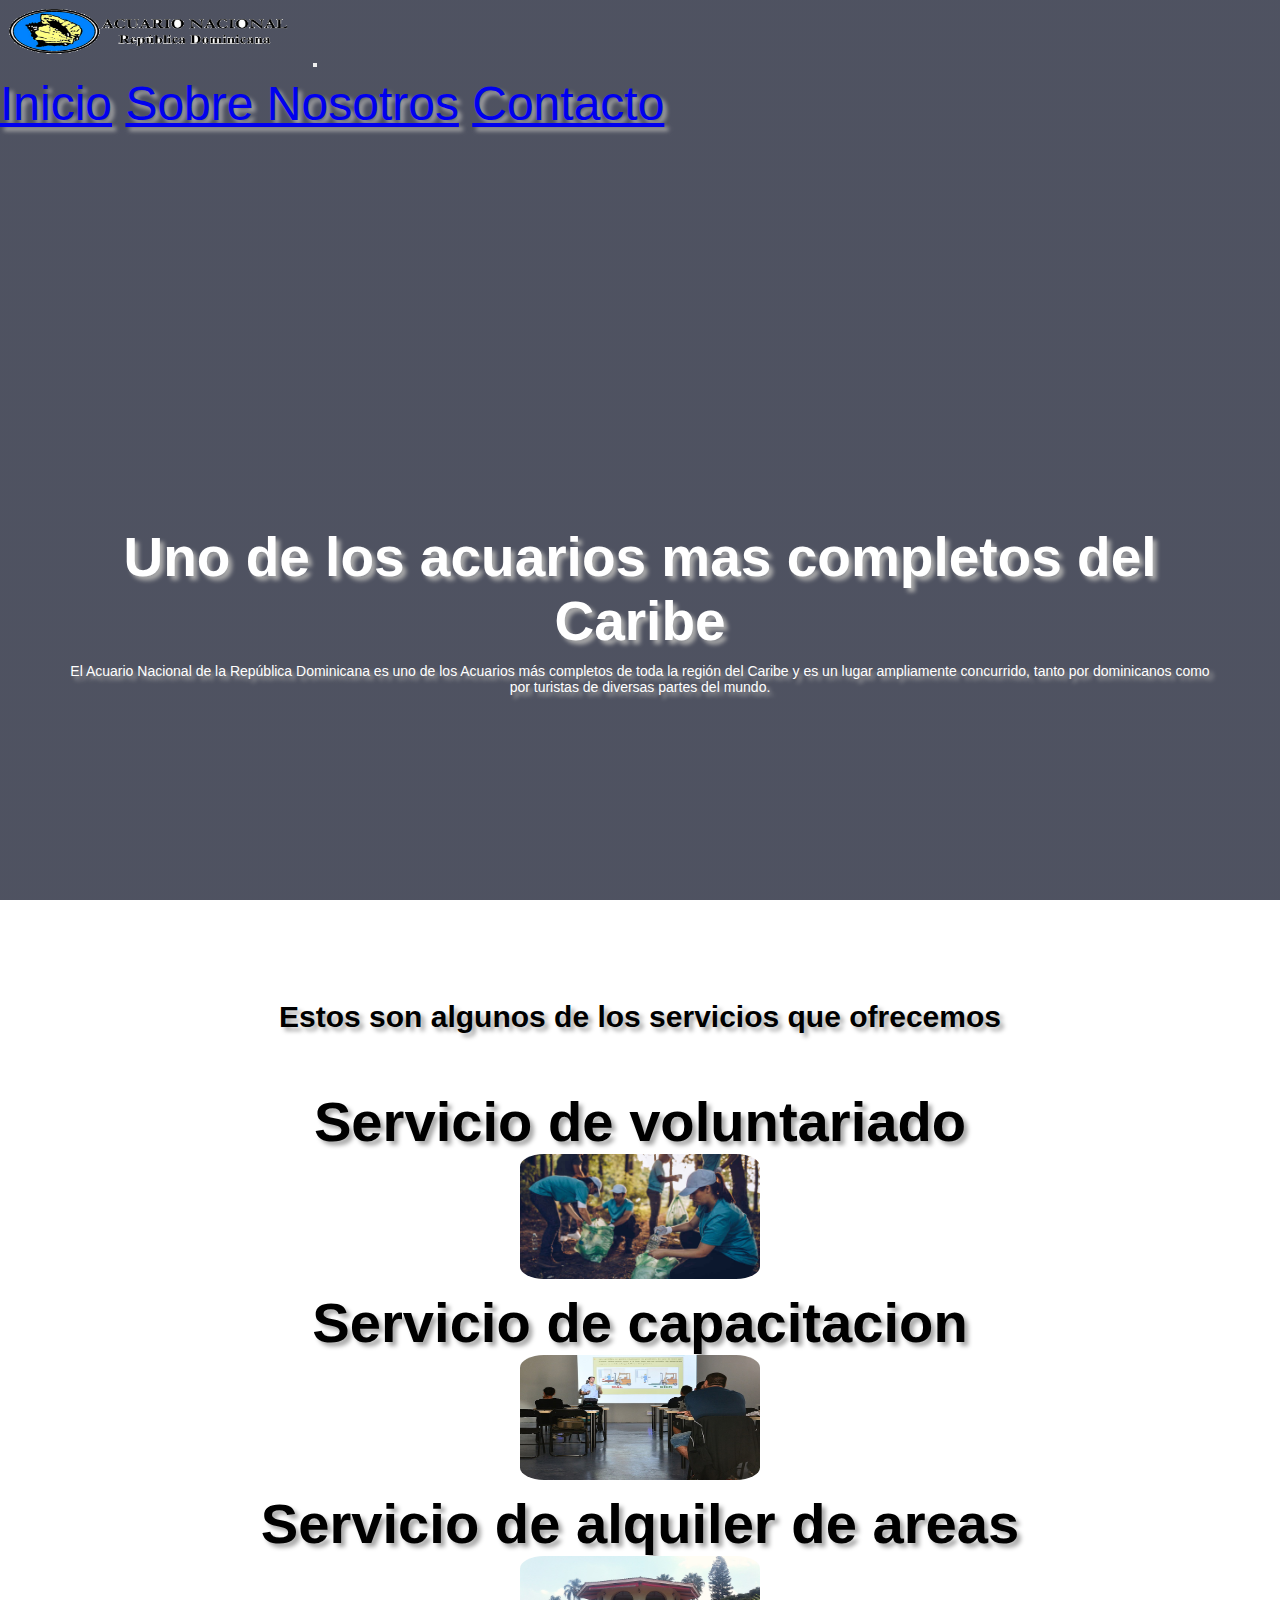
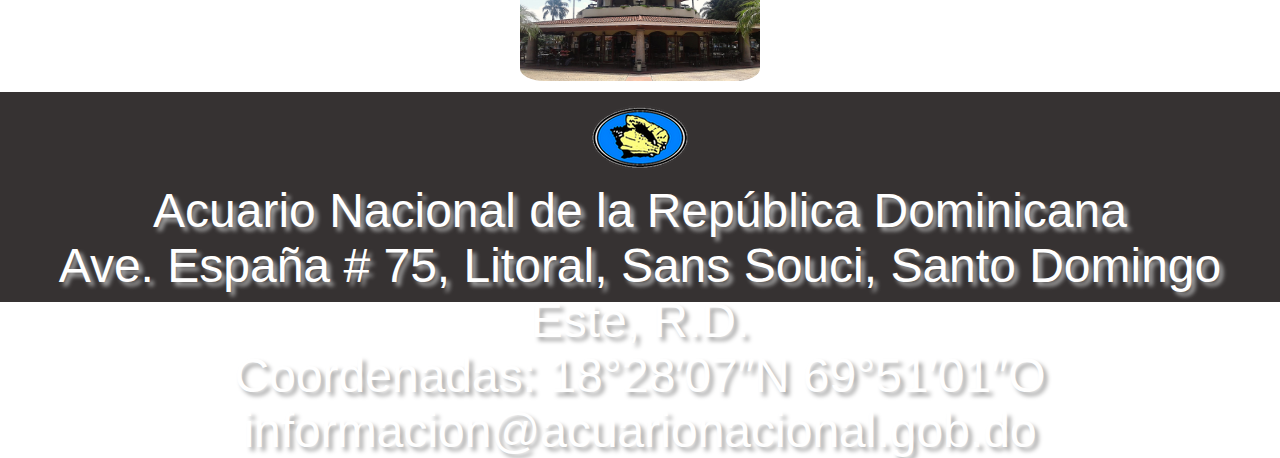
==== index.html @ 1f35f927 "Agregar plantilla" ====
<!DOCTYPE html>
<html lang="en">
<head>
    <meta charset="UTF-8">
    <meta http-equiv="X-UA-Compatible" content="IE=edge">
    <meta name="viewport" content="width=device-width, initial-scale=1.0">
    <link rel="stylesheet" href="styles.css">
    <script src="https://cdn.jsdelivr.net/npm/bootstrap@5.0.2/dist/js/bootstrap.bundle.min.js" integrity="sha384-MrcW6ZMFYlzcLA8Nl+NtUVF0sA7MsXsP1UyJoMp4YLEuNSfAP+JcXn/tWtIaxVXM" crossorigin="anonymous"></script>

    <link href="https://cdn.jsdelivr.net/npm/bootstrap@5.0.2/dist/css/bootstrap.min.css" rel="stylesheet" integrity="sha384-EVSTQN3/azprG1Anm3QDgpJLIm9Nao0Yz1ztcQTwFspd3yD65VohhpuuCOmLASjC" crossorigin="anonymous">

    <title>Acuario Nacional de la República Dominicana</title>

</head>
<body>
    <section class="header">
        
        <!--Barra de navegar-->
        <nav class="navbar navbar-expand-lg navbar-light bg-light">
            <div class="container-fluid">
                <img src="images/logo.png" alt="Logo" height="65" width="300">
            
            <button class="navbar-toggler" type="button" data-bs-toggle="collapse" data-bs-target="#navbarNavAltMarkup" aria-controls="navbarNavAltMarkup" aria-expanded="false" aria-label="Toggle navigation">
                <span class="navbar-toggler-icon"></span>
            </button>
            <div class="collapse navbar-collapse" id="navbarNavAltMarkup">
                <div class="navbar-nav">
                <a class="nav-link active" aria-current="page" href="index.html">Inicio</a>
                <a class="nav-link" href="about.html">Sobre Nosotros</a>
                <a class="nav-link" href="contact.html">Contacto</a>
                </div>
            </div>
            </div>
        </nav>


        <div class="text-box">
            <H1>
                Uno de los acuarios mas completos del Caribe
            </H1>
            <p>
                El Acuario Nacional de la República Dominicana es uno de los Acuarios más completos de toda la región del Caribe y es un lugar ampliamente concurrido, tanto por dominicanos como por turistas de diversas partes del mundo. 
            </p>
        </div>
    </section>

    <section class="servicios">
        <h1 style="font-size: 30px;">Estos son algunos de los servicios que ofrecemos</h1>
        <br>
        

        <div class="row">
            <div class="voluntariado">
                <h3>Servicio de voluntariado</h3>
                <img src="images/voluntariado.jpg" alt="" width="240" height="125">
            </div>
            
            <div class="capacitacion">
                <h3>Servicio de capacitacion</h3>
                <img src="images/capacitacion.jpg" alt="" width="240" height="125">
            </div>

            <div class="alquiler">
                <h3>Servicio de alquiler de areas</h3>
                <img src="images/area.jpg" alt="" width="240" height="125">
            </div>
        </div>   
    </section>

    <div>
        <footer id="footer">
            <img src="images/logosmall.png" alt="">
            <p style="color: white;">Acuario Nacional de la República Dominicana<br>
            Ave. España # 75, Litoral, Sans Souci, Santo Domingo Este, R.D.<br>
            Coordenadas: 18°28′07″N 69°51′01″O<br>
            informacion@acuarionacional.gob.do
        
        </p>
        </footer>
    </div>
</body>
</html>
---- styles.css ----
/*Fuente y tipo de letra */

body {
    font-family: 'Agency FB', arial;
    font-size: 48px;
    text-shadow: 4px 4px 4px #aaa;
}

* {
    margin: 0;
    padding: 0;
}


/*Imagen de fondo de pantalla principal*/

.header {
    min-height: 100vh;
    width: 100%;
    background-image: linear-gradient(rgba(4, 9, 30, 0.7), rgba(4, 9, 30, 0.7)), url(https://culturafotografica.es/wp-content/uploads/2016/09/mejores-acuarios-singapur.jpg);
    background-position: center;
    background-size: cover;
    position: relative;
}


/*Texto de Acuario Nacional*/


.text-box {
    width: 90%;
    color: white;
    position: absolute;
    top: 70%;
    left: 50%;
    transform: translate(-50%, -50%);
    text-align: center;
}

.text-box h1 {
    font-size: 55px;
}

.text-box p {
    margin: 10px 0 40px;
    font-size: 14px;
}





/*La parte de servicios*/

.servicios {
    width: 80%;
    margin: auto;
    text-align: center;
    padding-top: 100px;
}

img {
    border-radius: 10%;
    
}

#footer {
    padding-top: 10px;
    width: 100%;
    height: 200px;
    background: rgb(54, 50, 50);
    text-align: center;
}
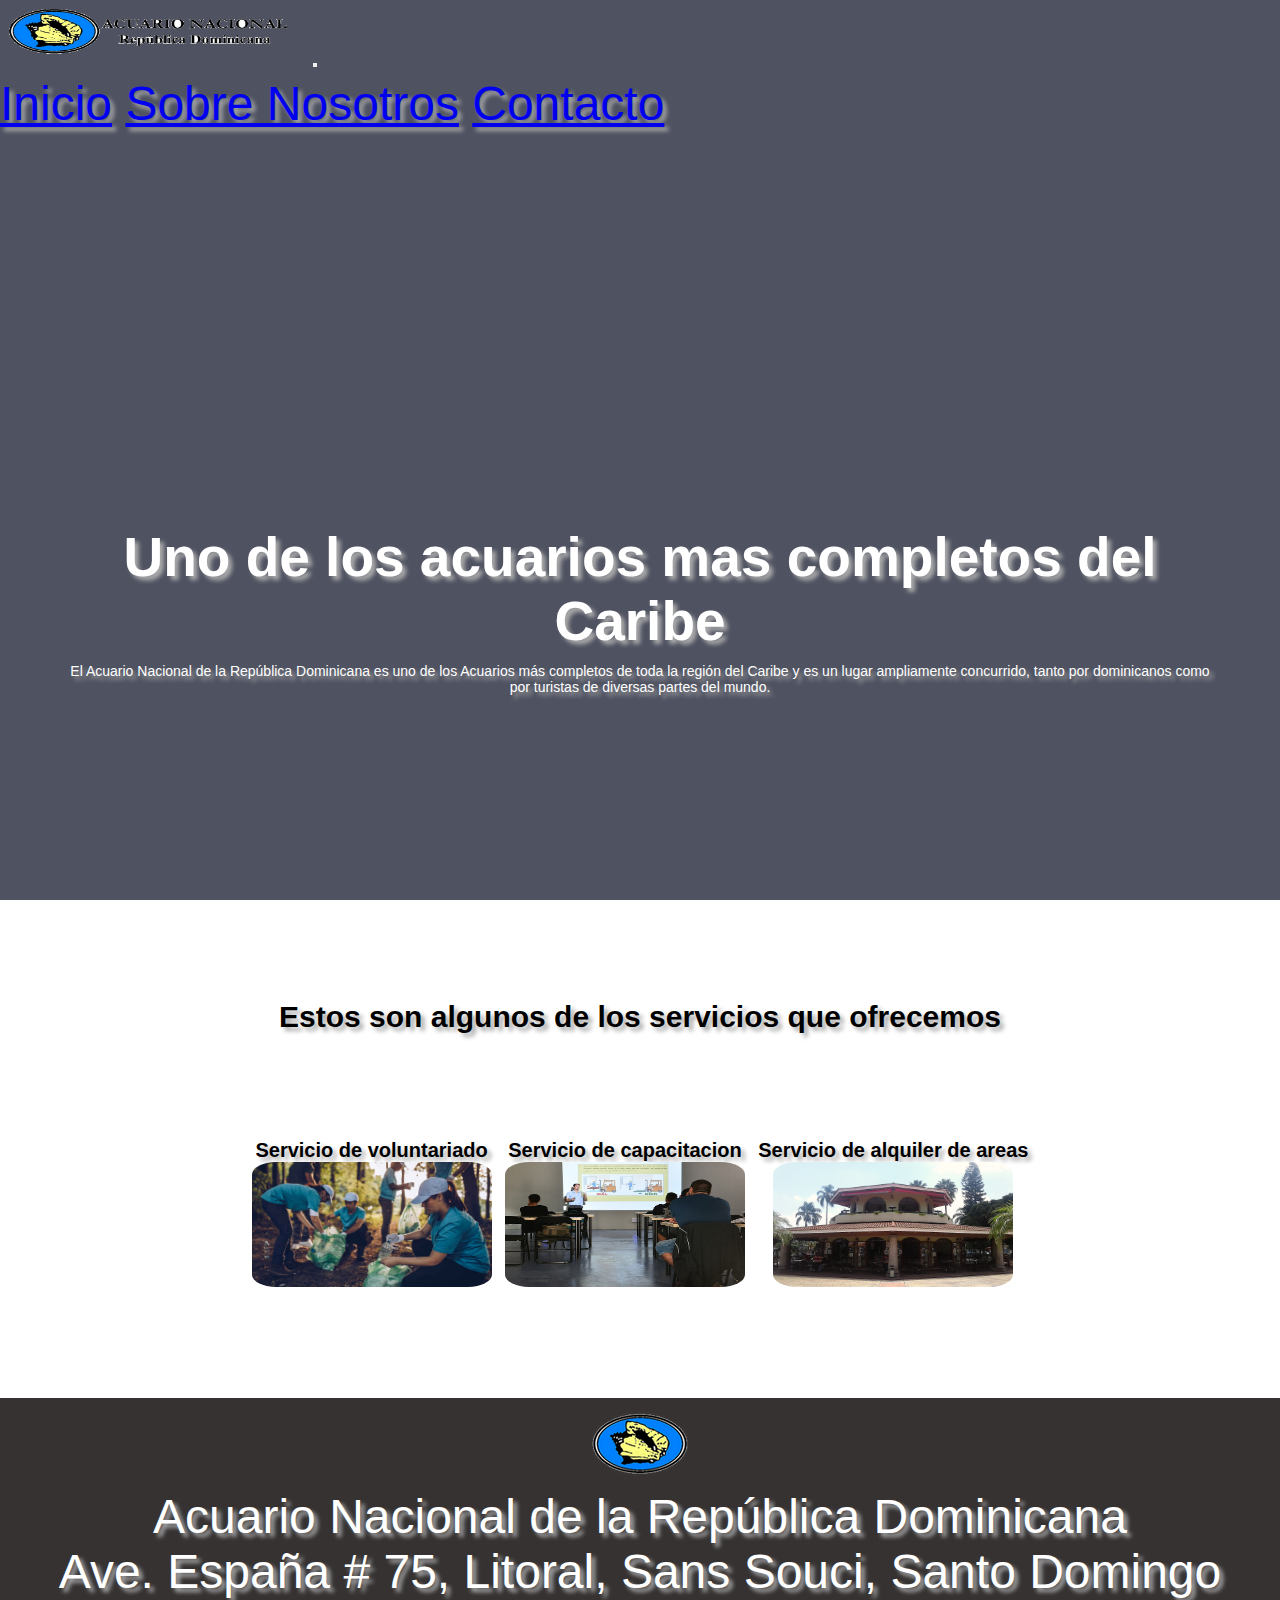
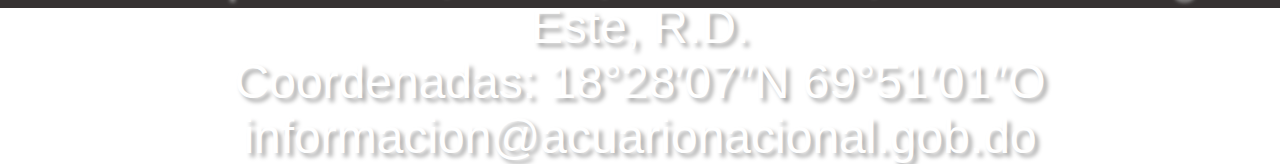
==== commit 8244582f: "inline image block" ====
--- a/index.html
+++ b/index.html
@@ -49,18 +49,18 @@
         <br>
         
 
-        <div class="row">
-            <div class="voluntariado">
+        <div class="d-block">
+            <div class="inline-block">
                 <h3>Servicio de voluntariado</h3>
                 <img src="images/voluntariado.jpg" alt="" width="240" height="125">
             </div>
             
-            <div class="capacitacion">
+            <div class="inline-block">
                 <h3>Servicio de capacitacion</h3>
                 <img src="images/capacitacion.jpg" alt="" width="240" height="125">
             </div>
 
-            <div class="alquiler">
+            <div class="inline-block">
                 <h3>Servicio de alquiler de areas</h3>
                 <img src="images/area.jpg" alt="" width="240" height="125">
             </div>
--- a/styles.css
+++ b/styles.css
@@ -70,4 +70,20 @@
     height: 200px;
     background: rgb(54, 50, 50);
     text-align: center;
+}
+
+.inline-block{
+    display: inline-block;
+    
+}
+.d-block{
+    padding-top: 50px;
+    padding-bottom: 100px;
+    
+    
+}
+
+.inline-block h3{
+    
+    font-size: 20px;
 }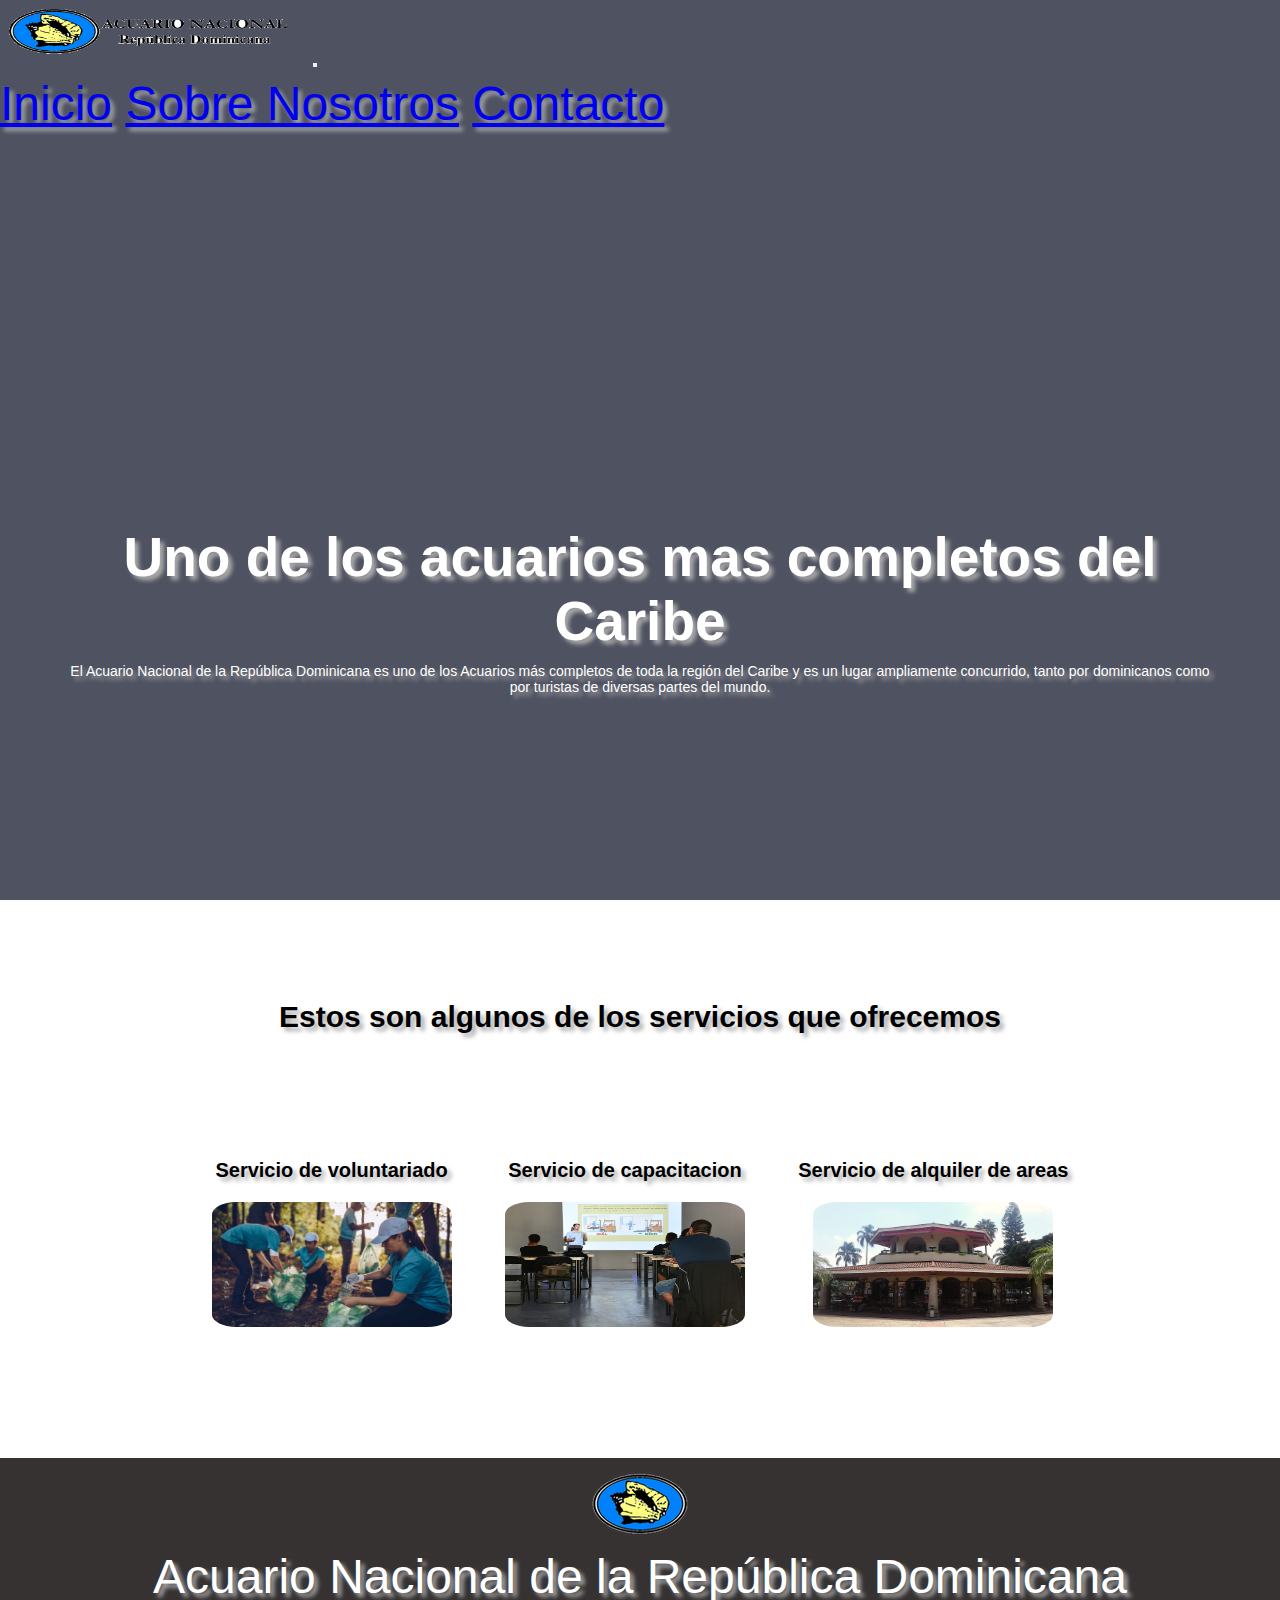
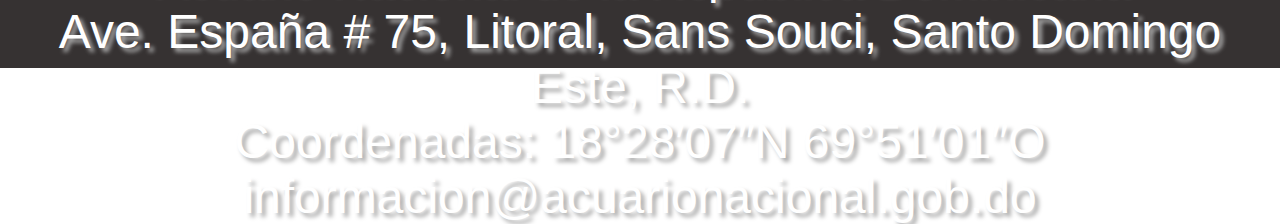
==== commit a600503d: "align inline blocj" ====
--- a/index.html
+++ b/index.html
@@ -52,17 +52,18 @@
         <div class="d-block">
             <div class="inline-block">
                 <h3>Servicio de voluntariado</h3>
-                <img src="images/voluntariado.jpg" alt="" width="240" height="125">
+                <img style="margin-top: 20px;" src="images/voluntariado.jpg" alt="" width="240" height="125">
             </div>
+            
             
             <div class="inline-block">
                 <h3>Servicio de capacitacion</h3>
-                <img src="images/capacitacion.jpg" alt="" width="240" height="125">
+                <img style="margin-top: 20px;" src="images/capacitacion.jpg" alt="" width="240" height="125">
             </div>
 
             <div class="inline-block">
                 <h3>Servicio de alquiler de areas</h3>
-                <img src="images/area.jpg" alt="" width="240" height="125">
+                <img style="margin-top: 20px;" src="images/area.jpg" alt="" width="240" height="125">
             </div>
         </div>   
     </section>
--- a/styles.css
+++ b/styles.css
@@ -74,16 +74,15 @@
 
 .inline-block{
     display: inline-block;
-    
+    margin: 20px;
 }
 .d-block{
     padding-top: 50px;
     padding-bottom: 100px;
-    
-    
 }
 
 .inline-block h3{
     
     font-size: 20px;
-}+}
+
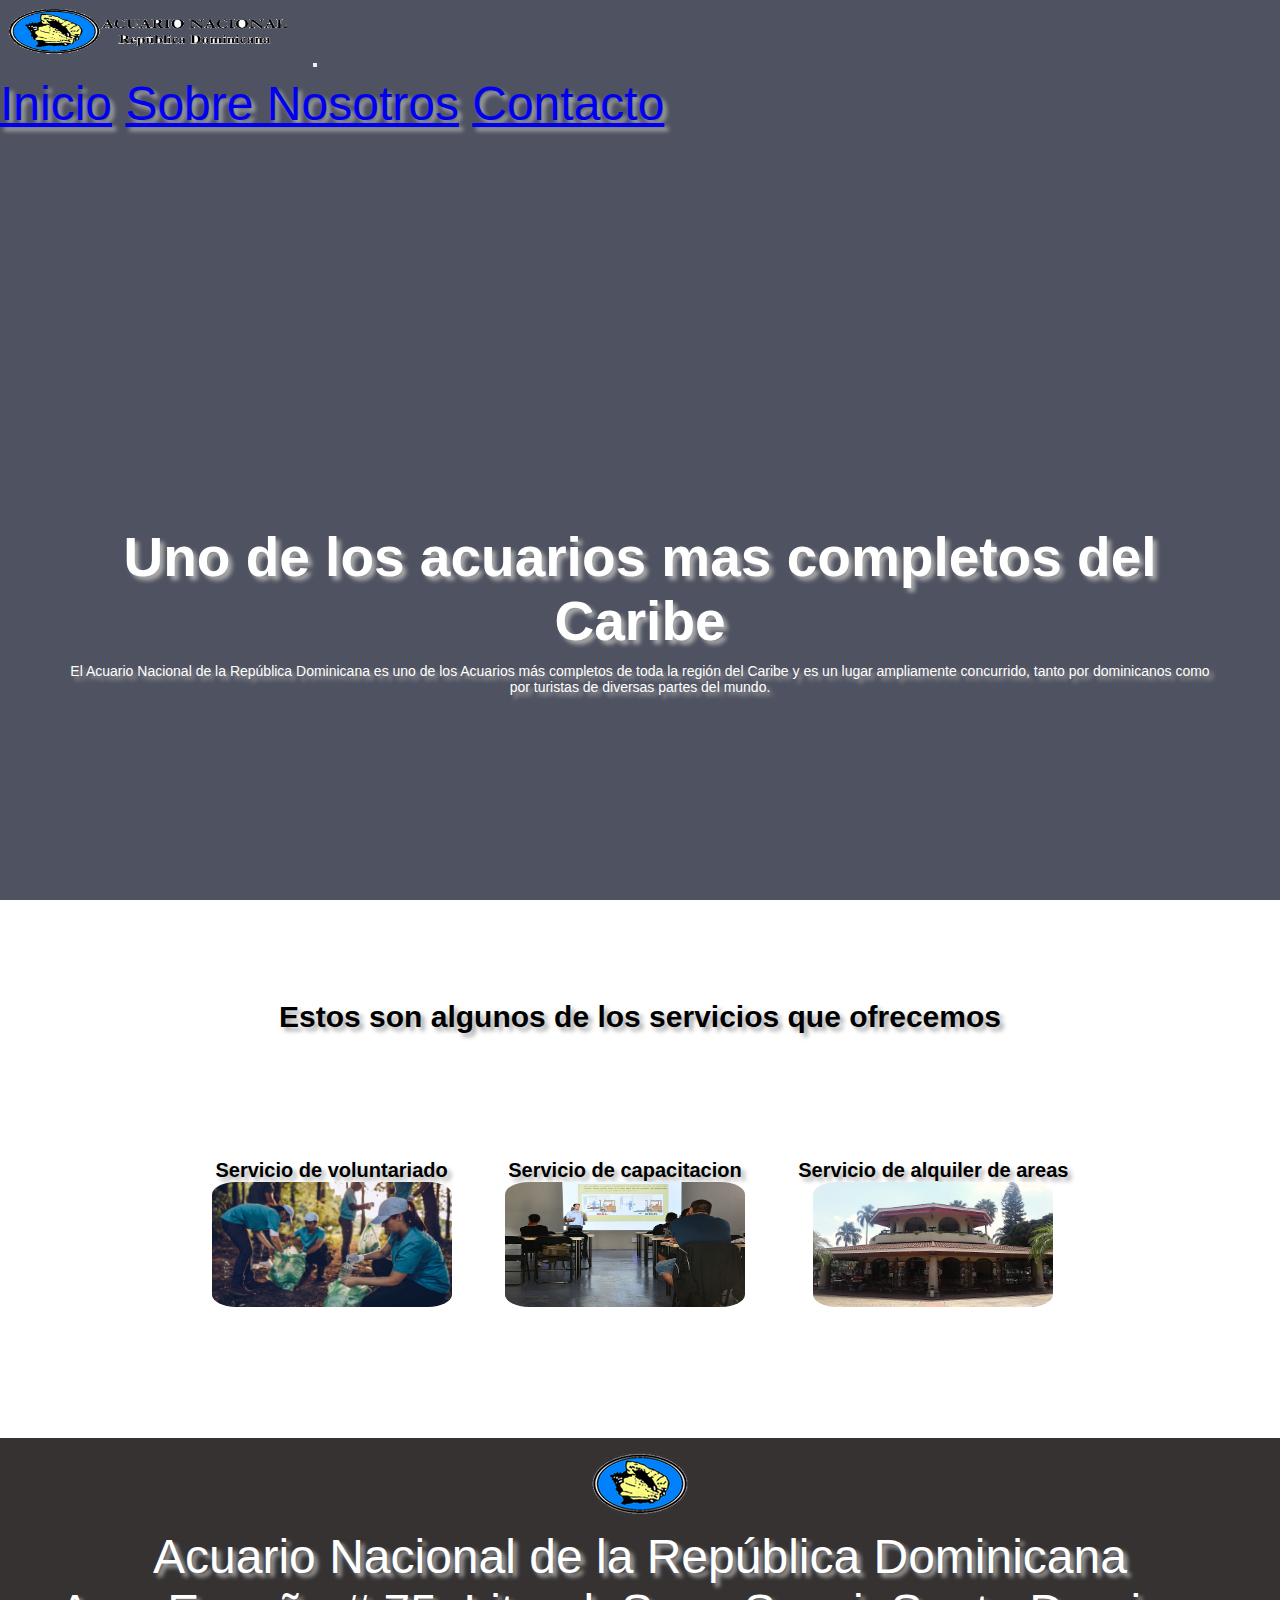
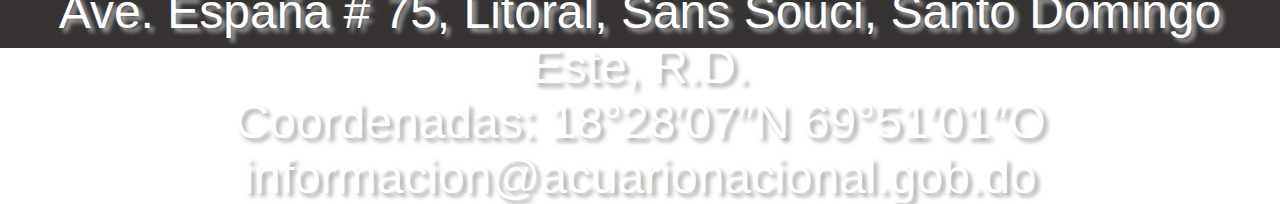
==== commit f4dea8a7: "added dropdown images" ====
--- a/index.html
+++ b/index.html
@@ -50,21 +50,43 @@
         
 
         <div class="d-block">
-            <div class="inline-block">
-                <h3>Servicio de voluntariado</h3>
-                <img style="margin-top: 20px;" src="images/voluntariado.jpg" alt="" width="240" height="125">
+            <div class="dropdown">
+                <div class="inline-block">
+                    <h3>Servicio de voluntariado</h3>
+                    <img src="images/voluntariado.jpg" alt="" width="240" height="125">
+                </div>
+                <div class="dropdown-content">
+                    <img src="images/voluntariado.jpg" alt="" width="300" height="125">
+                    <div class="desc">Este es un servicio para las personas que estén interesados en colaborar y aprender más de la fauna marina, trabajando de manera voluntaria en las instalaciones de la institución.</div>
+                    
+                </div>
+
             </div>
             
             
+            <div class="dropdown">
             <div class="inline-block">
                 <h3>Servicio de capacitacion</h3>
-                <img style="margin-top: 20px;" src="images/capacitacion.jpg" alt="" width="240" height="125">
+                <img src="images/capacitacion.jpg" alt="" width="240" height="125">
+            </div>
+            <div class="dropdown-content">
+                <img src="images/capacitacion.jpg" alt="" width="300" height="125">
+                <div class="desc">En este servicio se realizan actividades donde los participantes adquieren y/o amplían información sobre la institución, la biodiversidad costera marina, dulceacuícola y la importancia de su conservación y protección.</div>
+                
+            </div>
             </div>
 
+            <div class="dropdown">
             <div class="inline-block">
                 <h3>Servicio de alquiler de areas</h3>
-                <img style="margin-top: 20px;" src="images/area.jpg" alt="" width="240" height="125">
+                <img src="images/area.jpg" alt="" width="240" height="125">
             </div>
+            <div class="dropdown-content">
+                <img src="images/area.jpg" alt="" width="300" height="125">
+                <div class="desc">Con este servicio las personas pueden aprovechar un espacios de alquiler dentro de las instalaciones de la institución para la celebración de cumpleaños, bodas, graduaciones, convenciones, campamentos o cualquier otro evento apto para todas las edades.</div>
+                
+            </div>
+        </div>
         </div>   
     </section>
 
--- a/styles.css
+++ b/styles.css
@@ -75,14 +75,39 @@
 .inline-block{
     display: inline-block;
     margin: 20px;
+    
 }
 .d-block{
     padding-top: 50px;
     padding-bottom: 100px;
+    
+    
 }
 
 .inline-block h3{
     
     font-size: 20px;
 }
+.dropdown {
+    position: relative;
+    display: inline-block;
+}
 
+.dropdown-content {
+    display: none;
+    position: absolute;
+    background-color: #f9f9f9;
+    min-width: 160px;
+    box-shadow: 0px 8px 16px 0px rgba(0,0,0,0.2);
+    z-index: 1;
+}
+
+.dropdown:hover .dropdown-content {
+    display: block;
+}
+
+.desc {
+    padding: 15px;
+    text-align: center;
+    font-size: small;
+}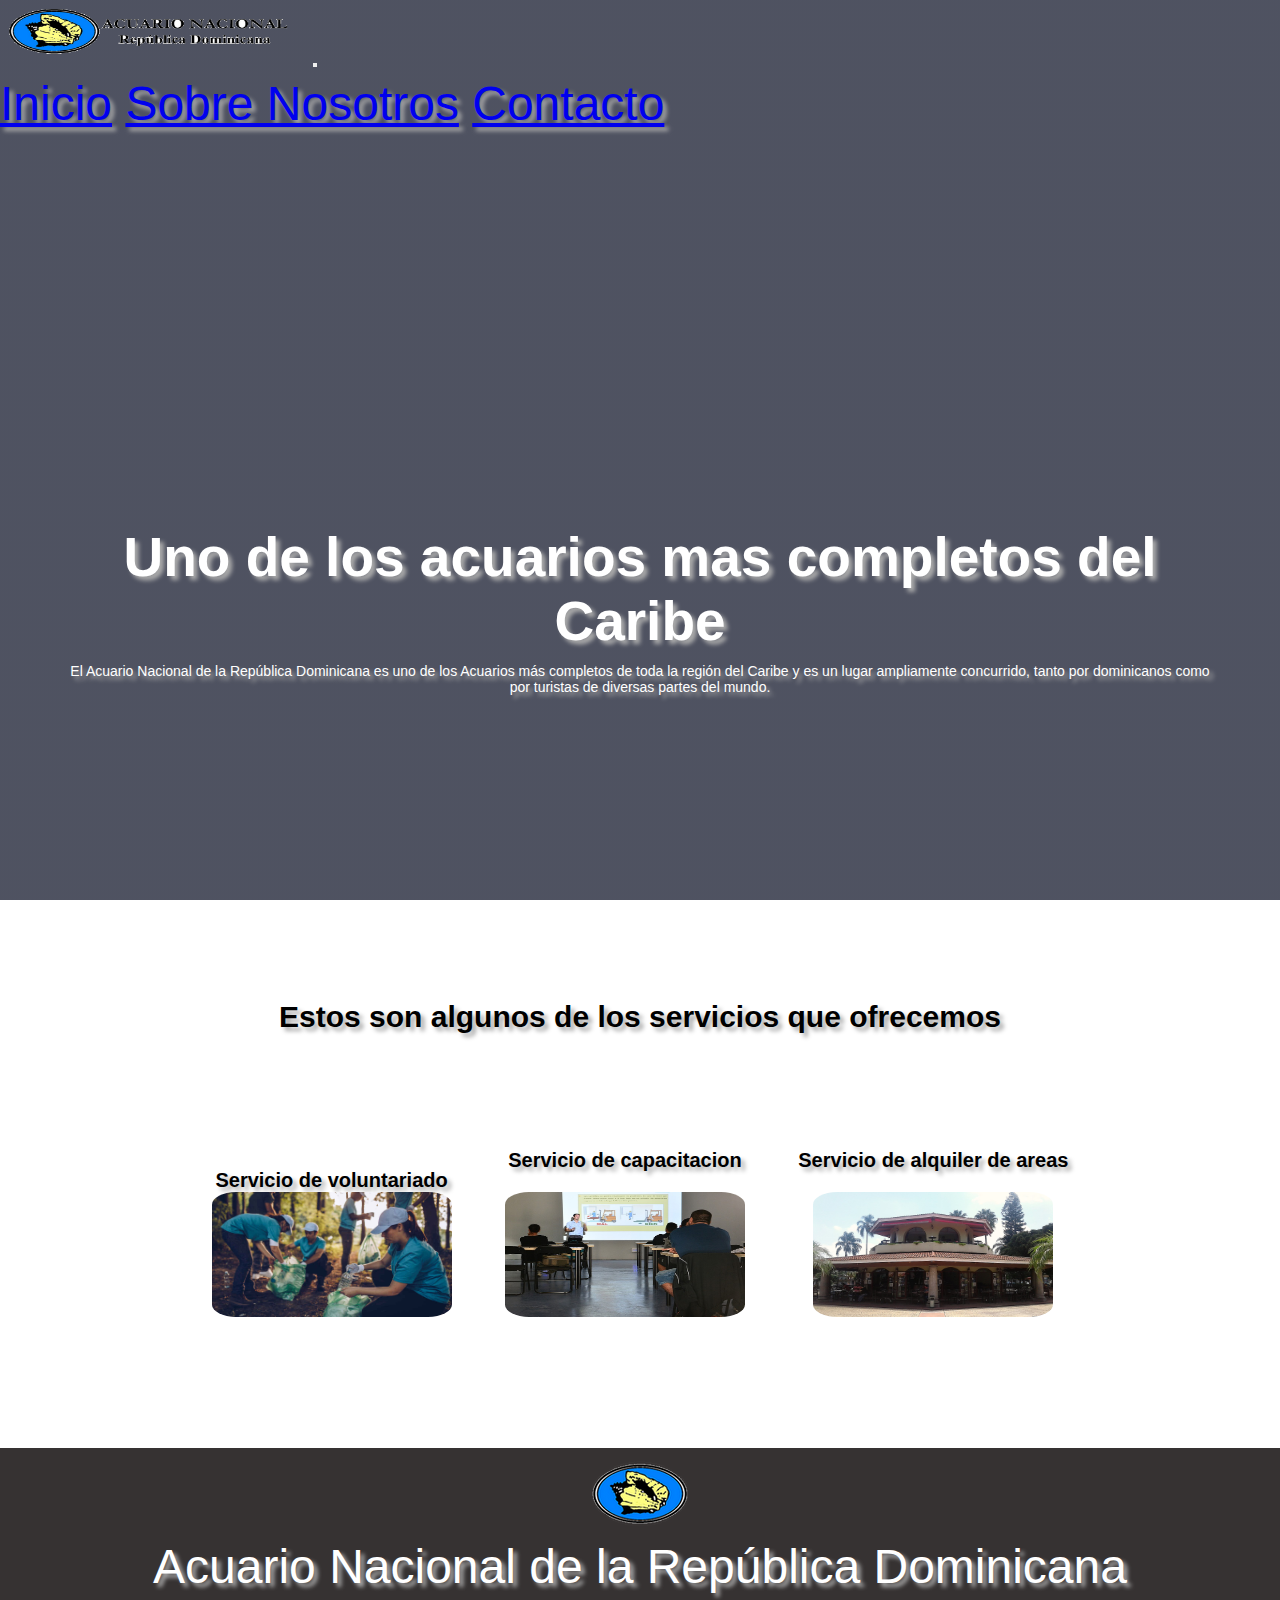
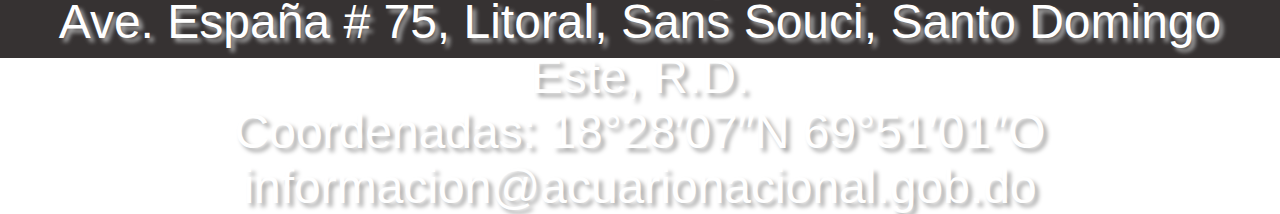
==== commit 478686cf: "Merge branch 'master' of https://github.com/SmerlinFernandez/Acuario-Nacional" ====
--- a/index.html
+++ b/index.html
@@ -67,7 +67,7 @@
             <div class="dropdown">
             <div class="inline-block">
                 <h3>Servicio de capacitacion</h3>
-                <img src="images/capacitacion.jpg" alt="" width="240" height="125">
+                <img style="margin-top: 20px;" src="images/capacitacion.jpg" alt="" width="240" height="125">
             </div>
             <div class="dropdown-content">
                 <img src="images/capacitacion.jpg" alt="" width="300" height="125">
@@ -79,7 +79,7 @@
             <div class="dropdown">
             <div class="inline-block">
                 <h3>Servicio de alquiler de areas</h3>
-                <img src="images/area.jpg" alt="" width="240" height="125">
+                <img style="margin-top: 20px;" src="images/area.jpg" alt="" width="240" height="125">
             </div>
             <div class="dropdown-content">
                 <img src="images/area.jpg" alt="" width="300" height="125">
--- a/styles.css
+++ b/styles.css
@@ -26,6 +26,10 @@
 
 /*Texto de Acuario Nacional*/
 
+@keyframes textosaltante {
+    from {top: 0px;}
+    to {top: 438px;}
+}
 
 .text-box {
     width: 90%;
@@ -35,6 +39,8 @@
     left: 50%;
     transform: translate(-50%, -50%);
     text-align: center;
+    animation: textosaltante;
+    animation-duration: 3s;
 }
 
 .text-box h1 {
@@ -45,10 +51,6 @@
     margin: 10px 0 40px;
     font-size: 14px;
 }
-
-
-
-
 
 /*La parte de servicios*/
 
@@ -78,10 +80,8 @@
     
 }
 .d-block{
-    padding-top: 50px;
+    padding-top: 40px;
     padding-bottom: 100px;
-    
-    
 }
 
 .inline-block h3{
@@ -110,4 +110,4 @@
     padding: 15px;
     text-align: center;
     font-size: small;
-}+}
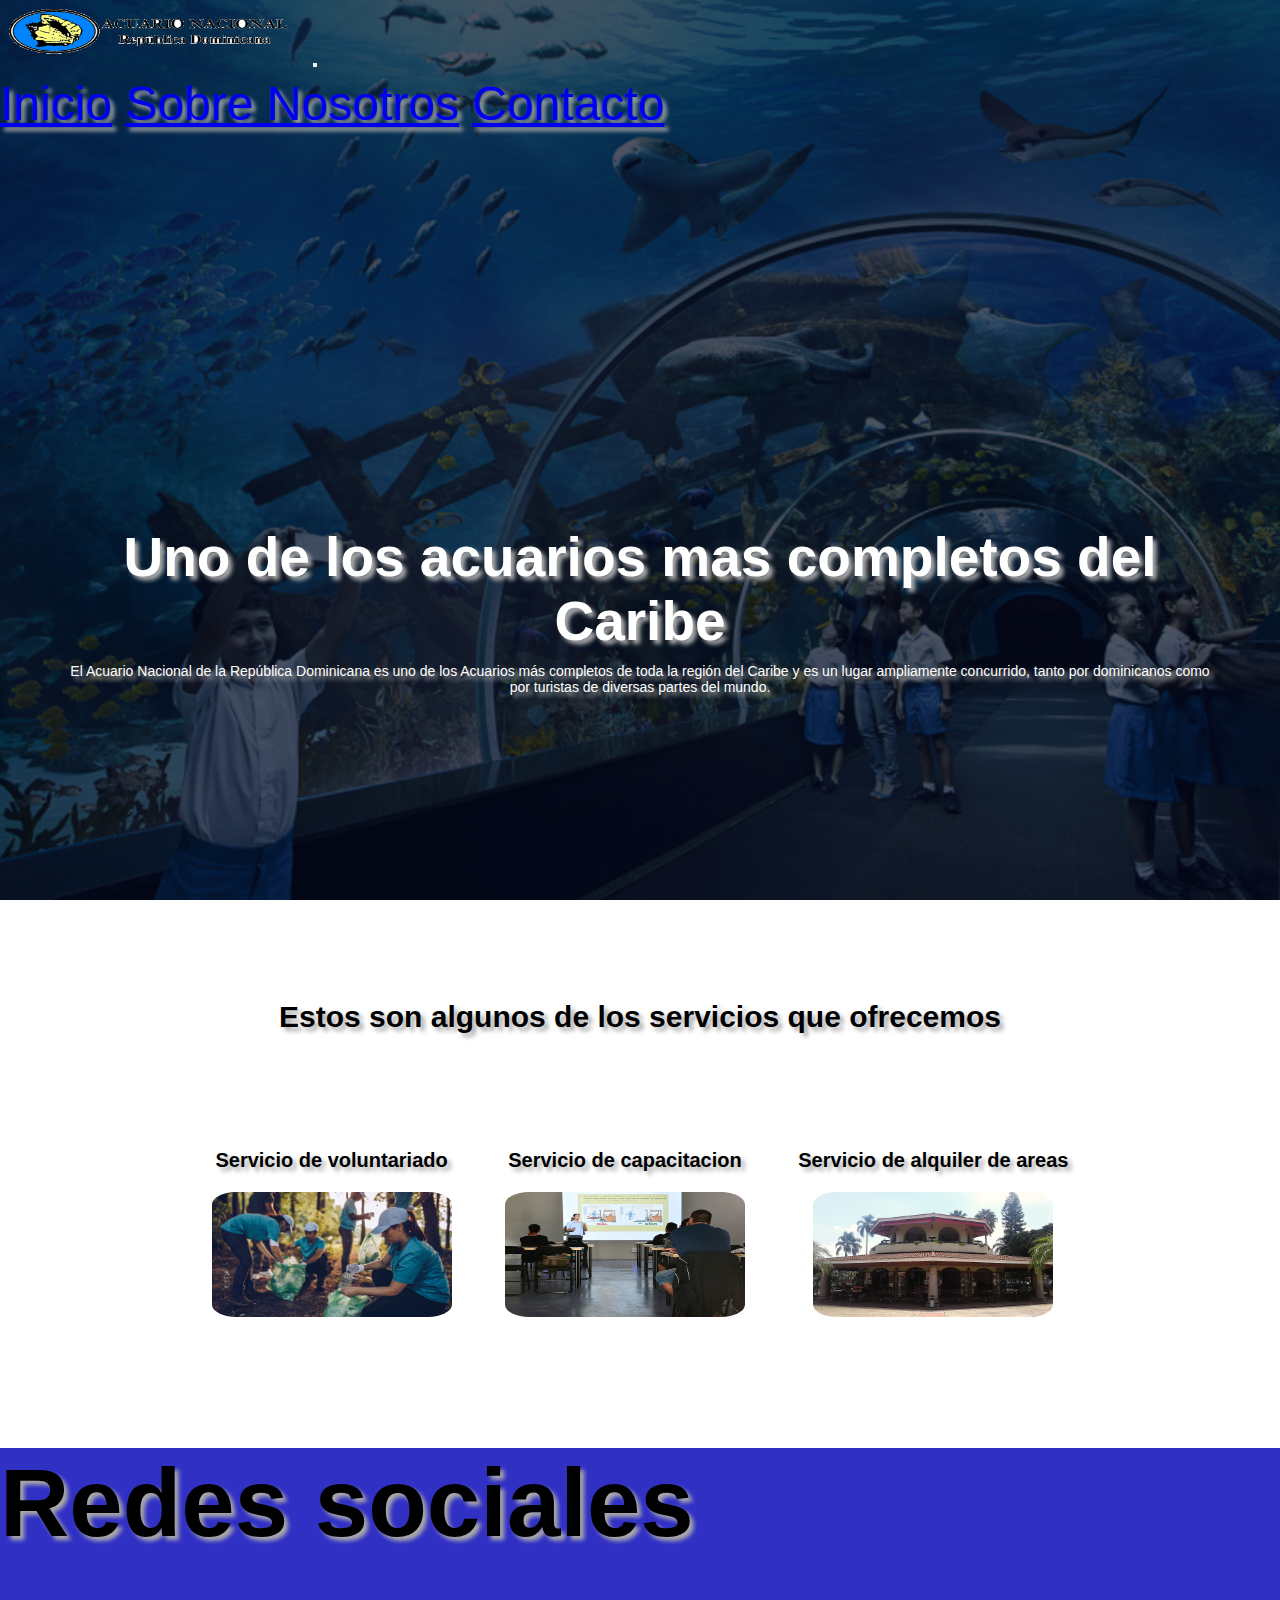
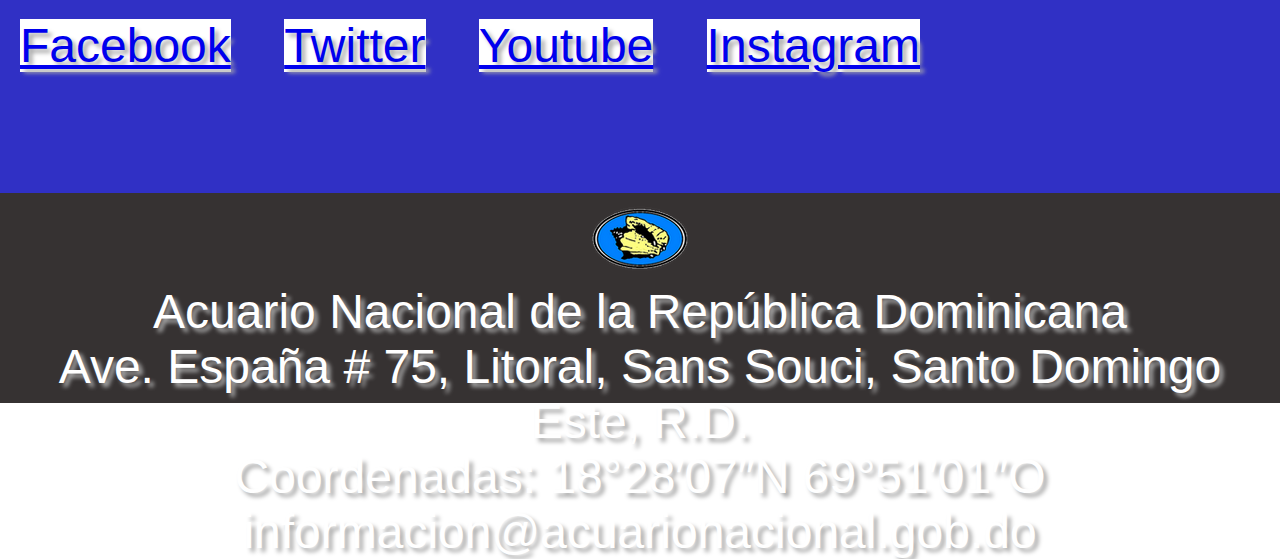
==== commit d3a4b504: "added social" ====
--- a/index.html
+++ b/index.html
@@ -53,7 +53,7 @@
             <div class="dropdown">
                 <div class="inline-block">
                     <h3>Servicio de voluntariado</h3>
-                    <img src="images/voluntariado.jpg" alt="" width="240" height="125">
+                    <img style="margin-top: 20px;" src="images/voluntariado.jpg" alt="" width="240" height="125">
                 </div>
                 <div class="dropdown-content">
                     <img src="images/voluntariado.jpg" alt="" width="300" height="125">
@@ -90,6 +90,32 @@
         </div>   
     </section>
 
+
+    <section class="sociales">
+
+        <h1>Redes sociales</h1>
+
+        <div class="d-block">
+            <div class="inline-block">
+                <a style="background: white;" class="button" href="https://www.facebook.com/AcuarioRDo" role="button">Facebook</a>
+            </div>
+
+            <div class="inline-block">
+                <a style="background: white;" class="button" href="http://twitter.com/AcuarioRDo" role="button">Twitter</a>
+            </div>
+
+            <div class="inline-block">
+                <a style="background: white;" class="button" href="http://youtube.com/AcuarioRDo" role="button">Youtube</a>
+            </div>
+
+            <div class="inline-block">
+                <a style="background: white;" class="button" href="http://instagram.com/AcuarioRDo" role="button">Instagram</a>
+            </div>
+        </div>
+
+
+    </section>
+
     <div>
         <footer id="footer">
             <img src="images/logosmall.png" alt="">
--- a/styles.css
+++ b/styles.css
@@ -17,7 +17,7 @@
 .header {
     min-height: 100vh;
     width: 100%;
-    background-image: linear-gradient(rgba(4, 9, 30, 0.7), rgba(4, 9, 30, 0.7)), url(https://culturafotografica.es/wp-content/uploads/2016/09/mejores-acuarios-singapur.jpg);
+    background-image: linear-gradient(rgba(4, 9, 30, 0.7), rgba(4, 9, 30, 0.7)), url(images/acuario.jpg);
     background-position: center;
     background-size: cover;
     position: relative;
@@ -111,3 +111,8 @@
     text-align: center;
     font-size: small;
 }
+
+.sociales{
+    background: rgb(48, 48, 197);
+    
+}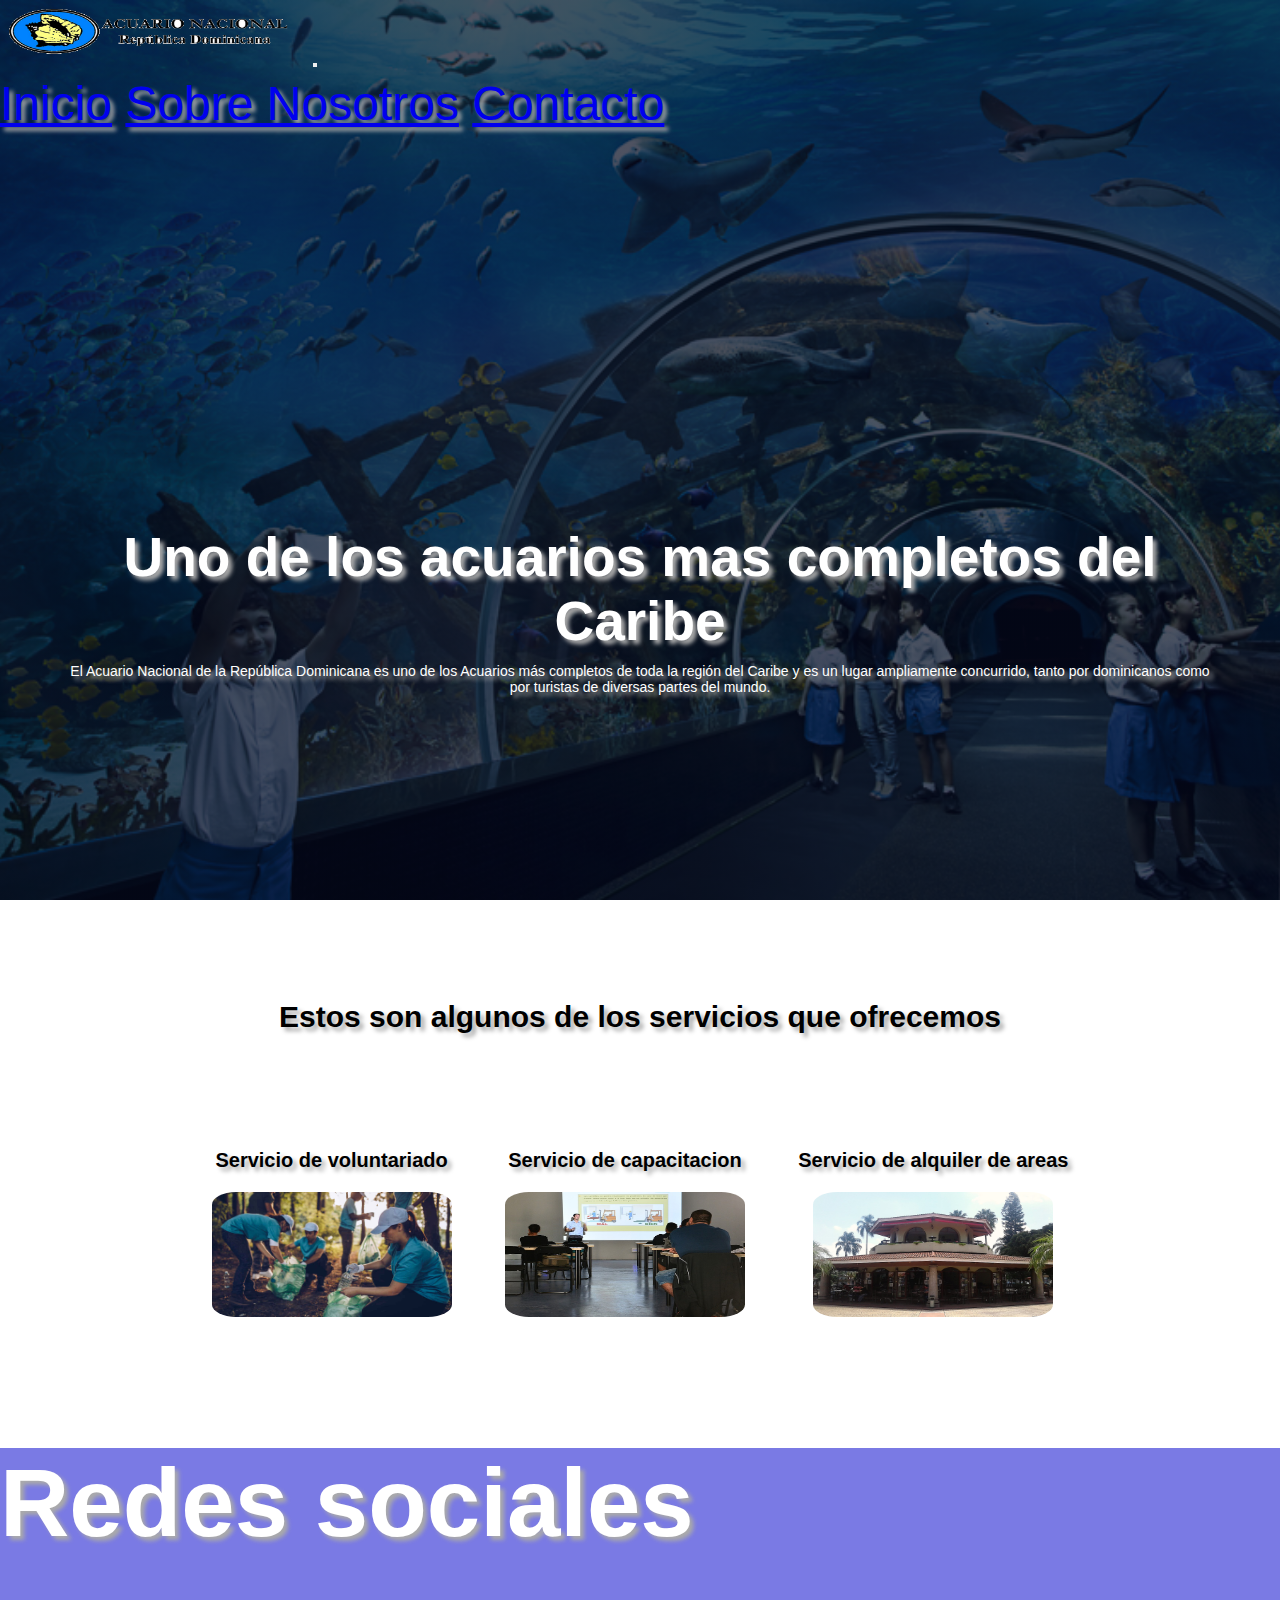
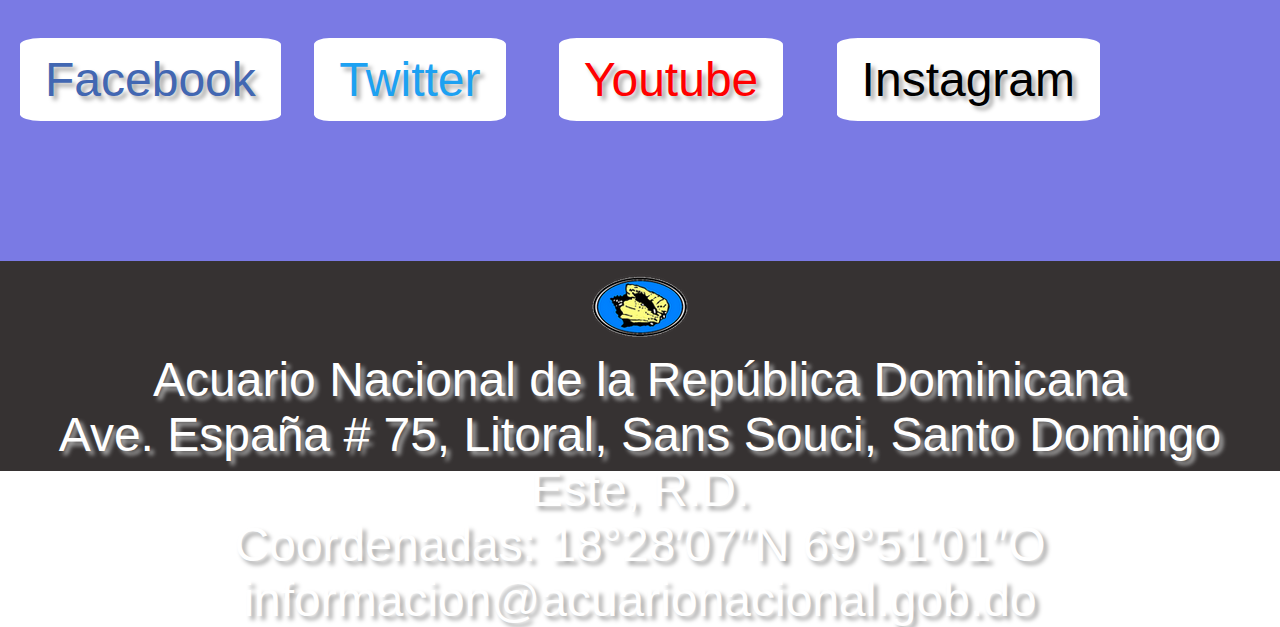
==== commit 9de56d48: "added socials" ====
--- a/index.html
+++ b/index.html
@@ -95,21 +95,20 @@
 
         <h1>Redes sociales</h1>
 
-        <div class="d-block">
+        <div class="d-block">   
             <div class="inline-block">
-                <a style="background: white;" class="button" href="https://www.facebook.com/AcuarioRDo" role="button">Facebook</a>
+                <a class="facebook" href="https://www.facebook.com/AcuarioRDo" >Facebook </a>
+
+            <div class="inline-block">
+                <a class="twitter" href="http://twitter.com/AcuarioRDo" >Twitter</a>
             </div>
 
             <div class="inline-block">
-                <a style="background: white;" class="button" href="http://twitter.com/AcuarioRDo" role="button">Twitter</a>
+                <a class="youtube" href="http://youtube.com/AcuarioRDo" >Youtube</a>
             </div>
 
             <div class="inline-block">
-                <a style="background: white;" class="button" href="http://youtube.com/AcuarioRDo" role="button">Youtube</a>
-            </div>
-
-            <div class="inline-block">
-                <a style="background: white;" class="button" href="http://instagram.com/AcuarioRDo" role="button">Instagram</a>
+                <a class="instagram"href="http://instagram.com/AcuarioRDo" >Instagram</a>
             </div>
         </div>
 
--- a/styles.css
+++ b/styles.css
@@ -28,7 +28,7 @@
 
 @keyframes textosaltante {
     from {top: 0px;}
-    to {top: 438px;}
+    to {top: 410px;}
 }
 
 .text-box {
@@ -113,6 +113,71 @@
 }
 
 .sociales{
-    background: rgb(48, 48, 197);
+    background: rgb(122, 122, 228);
     
-}+}
+
+.sociales h1{
+    color: white;
+}
+
+a.facebook:link, a.facebook:visited{
+    background-color:white;
+    color: #4267B2;
+    padding: 14px 25px;
+    text-align: center;
+    text-decoration: none;
+    display: inline-block;
+    border-radius: 8%;
+}
+
+a.facebook:hover, a.facebook:active{
+    background-color: #4267B2;
+    color: white;
+}
+
+a.twitter:link, a.twitter:visited{
+    background-color: white;
+    color: #1DA1F2;
+    padding: 14px 25px;
+    text-align: center;
+    text-decoration: none;
+    display: inline-block;
+    border-radius: 8%;
+    
+}
+
+a.twitter:hover, a.facebook:active{
+    background-color: #1DA1F2;
+    color: white;
+}
+
+a.youtube:link,a.youtube:visited{
+    background-color: white;
+    color: #FF0000;
+    padding: 14px 25px;
+    text-align: center;
+    text-decoration: none; 
+    display: inline-block;
+    border-radius: 8%;
+}
+a.youtube:hover, a.youtube:active{
+    background-color: #FF0000;
+    color: white    ;
+}
+
+a.instagram:link,a.instagram:visited{
+    background-color: white;
+    color: black;
+    padding: 14px 25px;
+    text-align: center;
+    text-decoration: none; 
+    display: inline-block;
+    border-radius: 8%;
+}
+a.instagram:hover, a.instagram:active{
+    background-color: black;
+    color: white    ;
+}
+
+
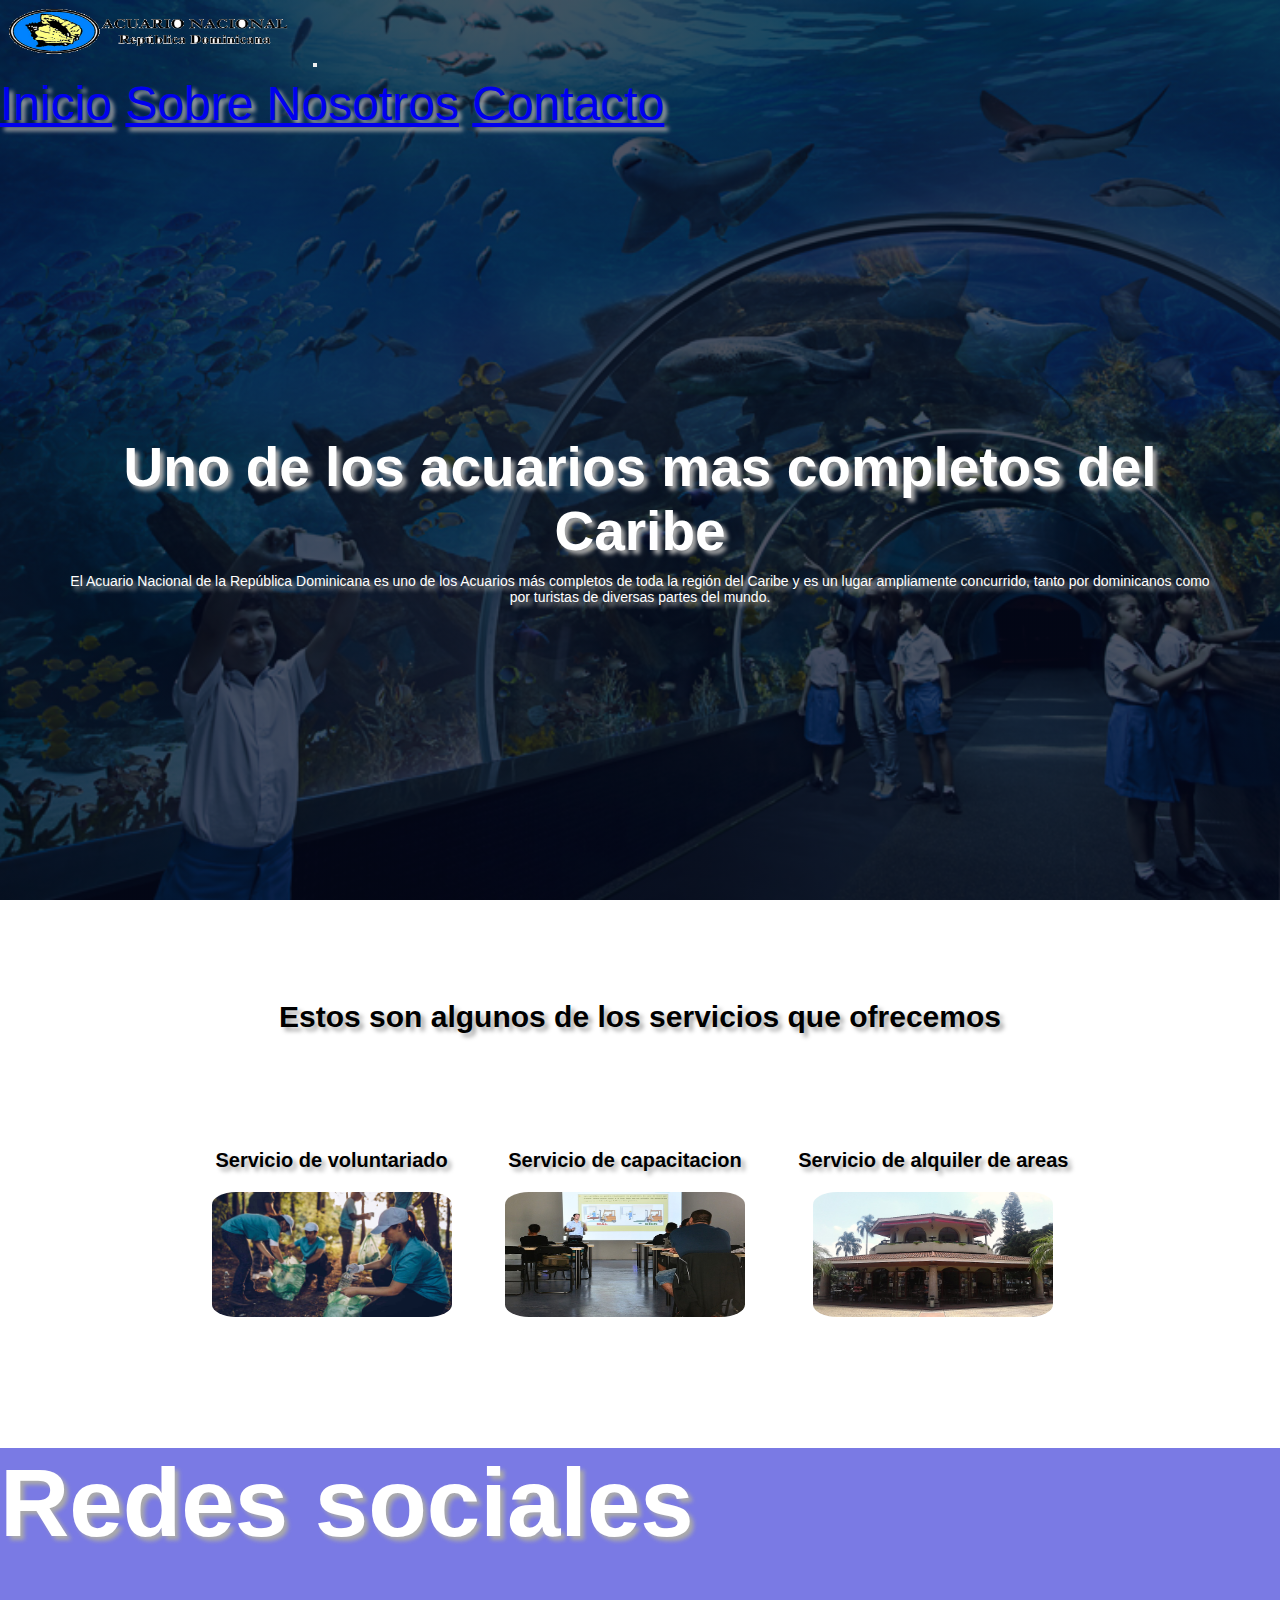
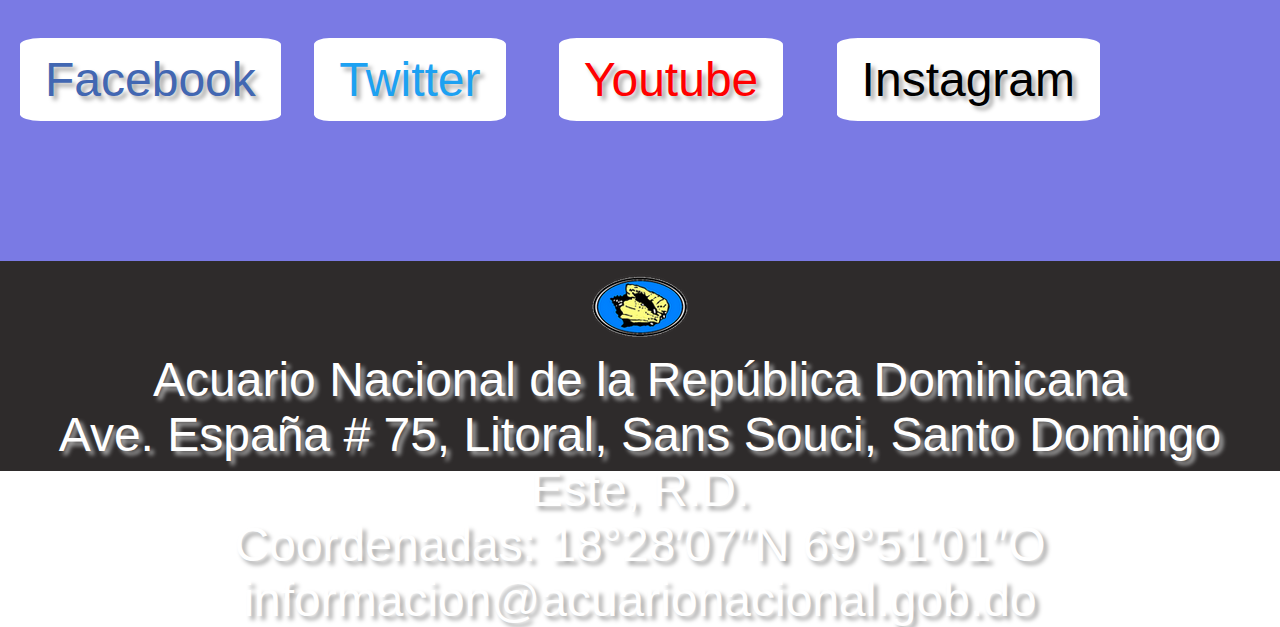
==== commit 2a6769d4: "fix" ====
--- a/index.html
+++ b/index.html
@@ -56,7 +56,7 @@
                     <img style="margin-top: 20px;" src="images/voluntariado.jpg" alt="" width="240" height="125">
                 </div>
                 <div class="dropdown-content">
-                    <img src="images/voluntariado.jpg" alt="" width="300" height="125">
+                    
                     <div class="desc">Este es un servicio para las personas que estén interesados en colaborar y aprender más de la fauna marina, trabajando de manera voluntaria en las instalaciones de la institución.</div>
                     
                 </div>
@@ -70,7 +70,7 @@
                 <img style="margin-top: 20px;" src="images/capacitacion.jpg" alt="" width="240" height="125">
             </div>
             <div class="dropdown-content">
-                <img src="images/capacitacion.jpg" alt="" width="300" height="125">
+                
                 <div class="desc">En este servicio se realizan actividades donde los participantes adquieren y/o amplían información sobre la institución, la biodiversidad costera marina, dulceacuícola y la importancia de su conservación y protección.</div>
                 
             </div>
@@ -82,7 +82,6 @@
                 <img style="margin-top: 20px;" src="images/area.jpg" alt="" width="240" height="125">
             </div>
             <div class="dropdown-content">
-                <img src="images/area.jpg" alt="" width="300" height="125">
                 <div class="desc">Con este servicio las personas pueden aprovechar un espacios de alquiler dentro de las instalaciones de la institución para la celebración de cumpleaños, bodas, graduaciones, convenciones, campamentos o cualquier otro evento apto para todas las edades.</div>
                 
             </div>
--- a/styles.css
+++ b/styles.css
@@ -26,22 +26,13 @@
 
 /*Texto de Acuario Nacional*/
 
+
 @keyframes textosaltante {
     from {top: 0px;}
-    to {top: 410px;}
-}
-
-.text-box {
-    width: 90%;
-    color: white;
-    position: absolute;
-    top: 70%;
-    left: 50%;
-    transform: translate(-50%, -50%);
-    text-align: center;
-    animation: textosaltante;
-    animation-duration: 3s;
-}
+    to {top: 375px;}
+}
+
+
 
 .text-box h1 {
     font-size: 55px;
@@ -52,6 +43,7 @@
     font-size: 14px;
 }
 
+
 /*La parte de servicios*/
 
 .servicios {
@@ -63,16 +55,43 @@
 
 img {
     border-radius: 10%;
-    
 }
 
 #footer {
     padding-top: 10px;
     width: 100%;
     height: 200px;
-    background: rgb(54, 50, 50);
-    text-align: center;
-}
+    background: rgb(46, 43, 43);
+    text-align: center;
+}
+
+.contacto {
+    width: 500px;
+    color: black;
+    position: absolute;
+    top: 45%;
+    left: 20%;
+    transform: translate(-50%, -95%);
+    text-align: left;
+    background: rgb(255, 255, 255);
+}
+
+
+
+.box {
+    padding-left: 400px;
+}
+
+.container {
+    background-color: white;
+}
+
+.txtarea {
+    width: 245px;
+    height: 150px;
+}
+
+
 
 .inline-block{
     display: inline-block;
@@ -181,3 +200,22 @@
 }
 
 
+.text-box {
+    width: 90%;
+    color: white;
+    position: absolute;
+    top: 60%;
+    left: 50%;
+    transform: translate(-50%, -50%);
+    text-align: center;
+    animation: textosaltante;
+    animation-duration: 3s;
+}
+
+
+.titulo {
+    color: rgb(255, 247, 247);
+    text-align: center;
+
+    background: rgb(16, 1, 51)
+}